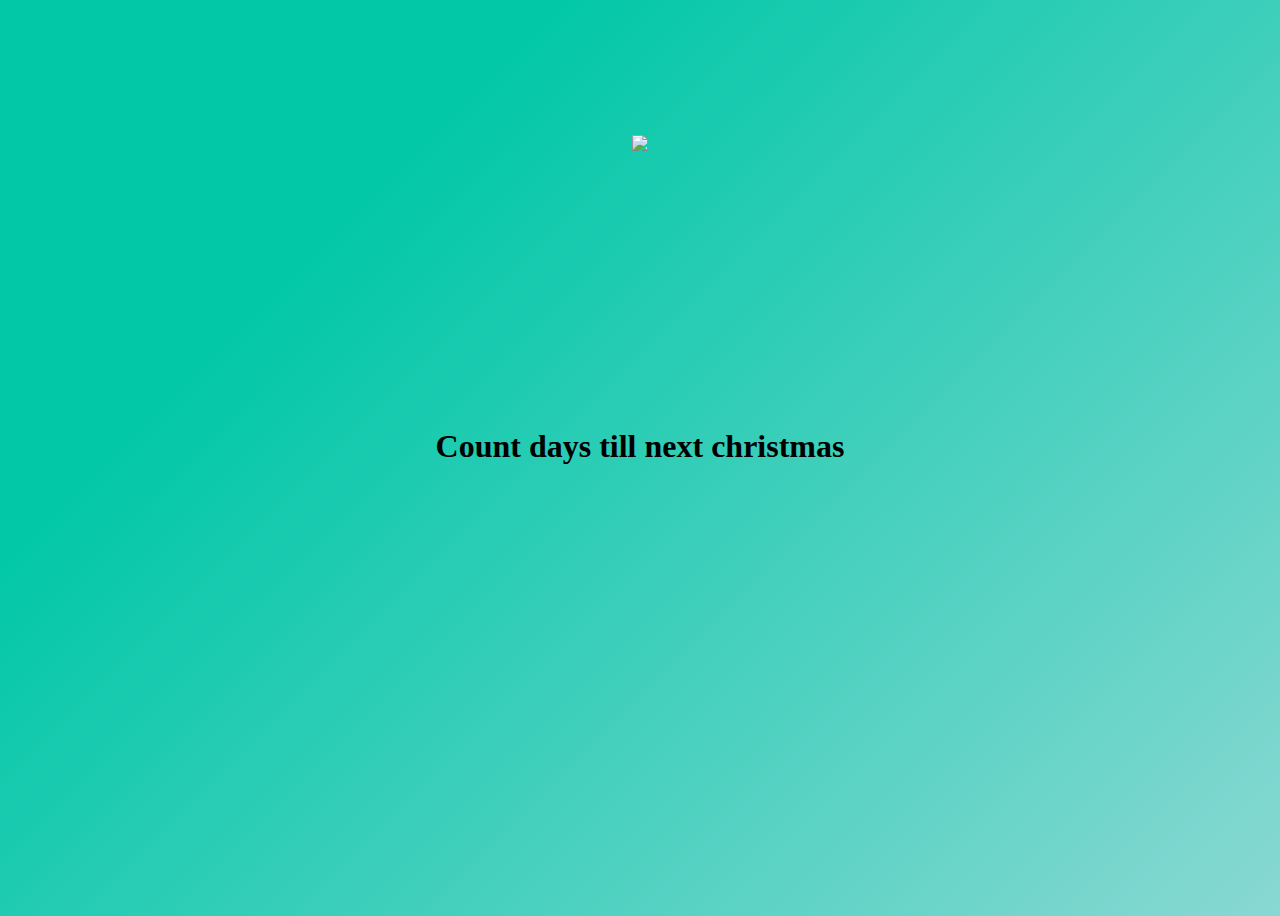
==== countdown-christmas/index.html @ db8a894c "almost done" ====
<!DOCTYPE html>
<html lang="en">
  <head>
    <meta charset="UTF-8" />
    <meta name="viewport" content="width=device-width, initial-scale=1.0" />
    <title>Document</title>
    <link rel="stylesheet" href="style.css">
    <script src="app.js"></script>

  </head>
  <body>
    <!-- image tag with src attribute pointing to hosted Santa image  -->
    <img
      src="https://github.com/robgmerrill/online-course-images/blob/master/001-santa-claus.png?raw=true"
    />
    <h1>Count days till next christmas</h1>
    <!-- h2 tag with an id of countdown that we will populate with moment library  -->
    <h2 id="countdown"></h2>
  </body>
  <!-- This allows you to have access to the moment library -->
  <script src="https://unpkg.com/moment" />
</html>
---- countdown-christmas/style.css ----
body {
  /* fallback background is browser doesn't support linear gradients  */
  background-color: #89d8d3;
  /* gradient image */
  background-image: linear-gradient(315deg, #89d8d3 0%, #03c8a8 74%);
  /*  100% of the height  */
  height: 100vh;
  /* set the body display to grid */
  display: grid;
  /* center the grid contents */
  place-items: center;
}
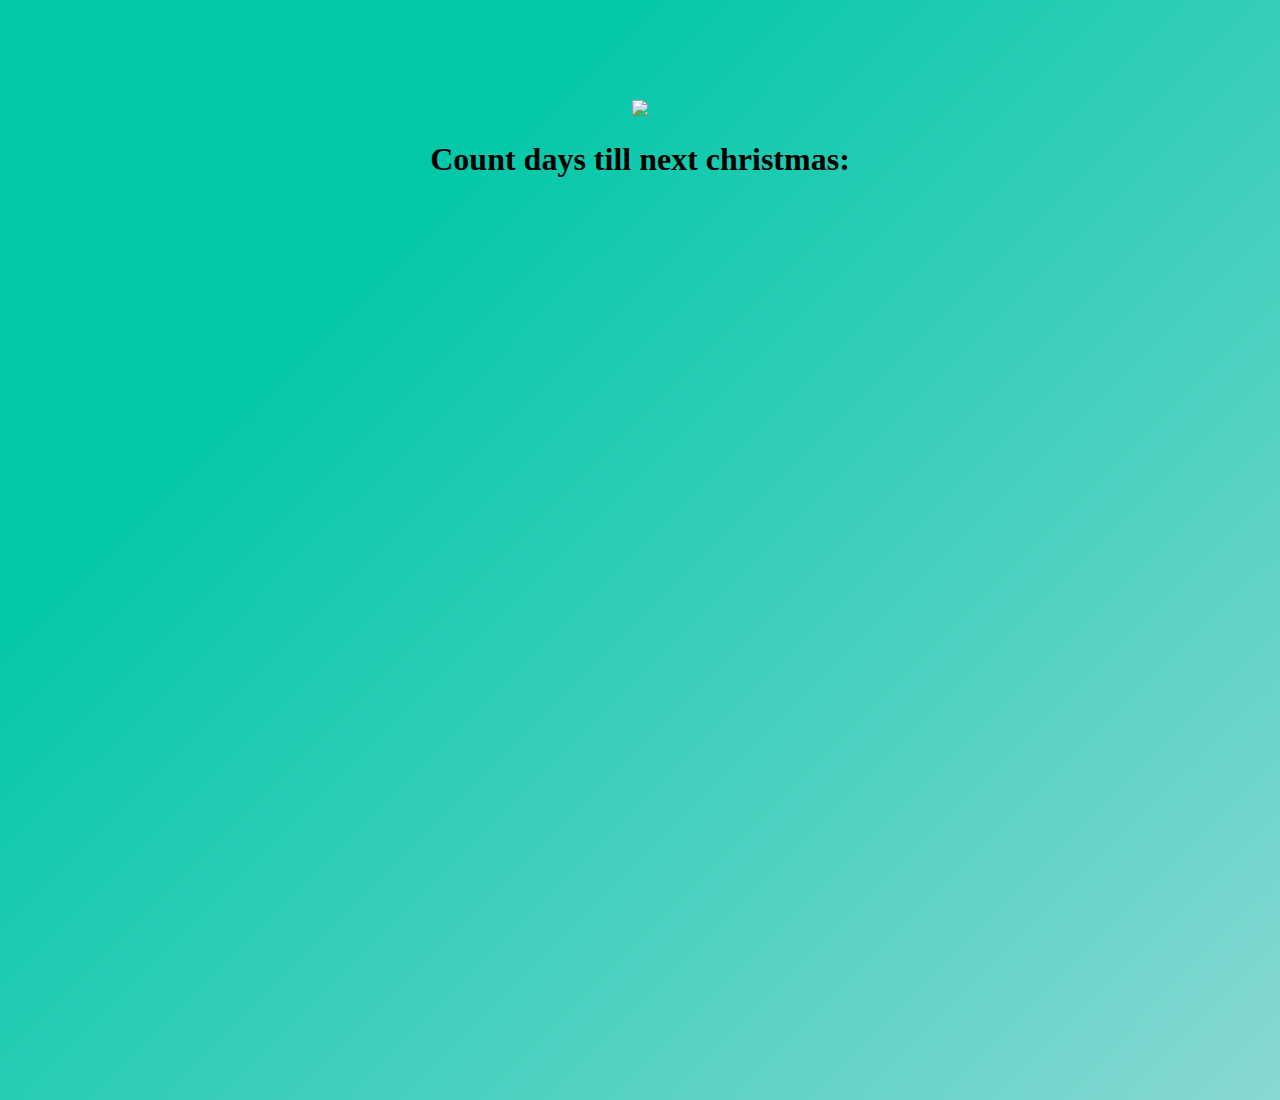
==== commit e3768ad9: "done" ====
--- a/countdown-christmas/index.html
+++ b/countdown-christmas/index.html
@@ -5,18 +5,17 @@
     <meta name="viewport" content="width=device-width, initial-scale=1.0" />
     <title>Document</title>
     <link rel="stylesheet" href="style.css">
-    <script src="app.js"></script>
-
   </head>
   <body>
     <!-- image tag with src attribute pointing to hosted Santa image  -->
     <img
       src="https://github.com/robgmerrill/online-course-images/blob/master/001-santa-claus.png?raw=true"
     />
-    <h1>Count days till next christmas</h1>
+    <h1>Count days till next christmas:</h1>
     <!-- h2 tag with an id of countdown that we will populate with moment library  -->
     <h2 id="countdown"></h2>
   </body>
   <!-- This allows you to have access to the moment library -->
-  <script src="https://unpkg.com/moment" />
+  <script src="https://unpkg.com/moment"></script>
+  <script src="app.js"></script>
 </html>
--- a/countdown-christmas/style.css
+++ b/countdown-christmas/style.css
@@ -6,7 +6,11 @@
   /*  100% of the height  */
   height: 100vh;
   /* set the body display to grid */
-  display: grid;
+ /* display: grid;*/
   /* center the grid contents */
-  place-items: center;
+ /* place-items: center;*/
+
+ text-align: center;
+ margin: 100px 0;
+ font-family: roboto;
 }
